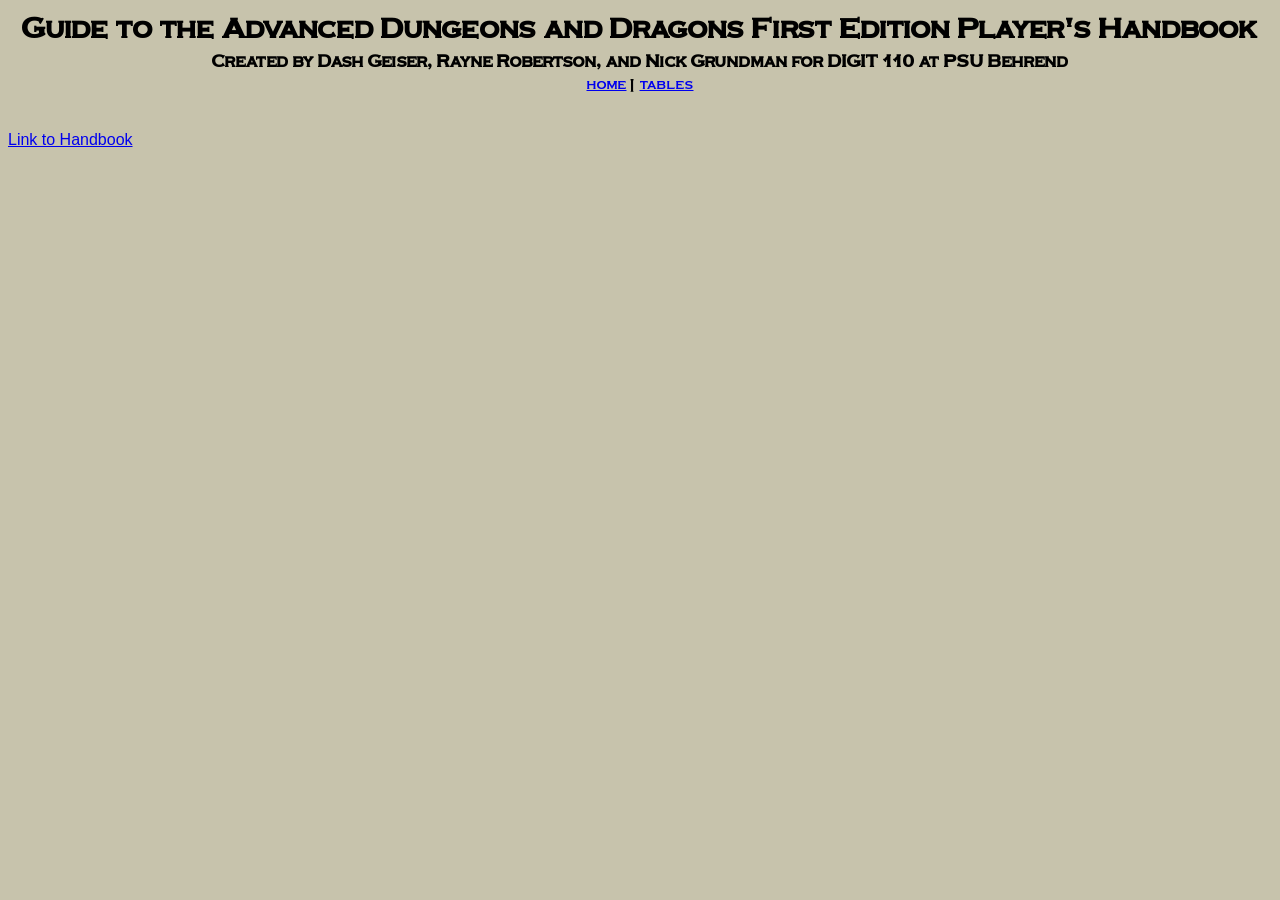
==== docs/index.html @ c31de9af "added subpage for tables and basic navbar" ====
<!DOCTYPE html>
<html xmlns="http://www.w3.org/1999/xhtml">
    <head>
        <title>AD&amp;D 1e Player's Handbook</title>
        <meta charset="UTF-8" />
        <meta name="viewport" content="width=device-width, initial-scale=1.0" />
        <link rel="stylesheet" type="text/css" href="style.css" />
    </head>
    
    <body>
        <header>
            <h1 class="header">Guide to the Advanced Dungeons and Dragons First Edition Player's Handbook</h1>
            <h3 class="header">Created by Dash Geiser, Rayne Robertson, and Nick Grundman for DIGIT 110 at PSU Behrend</h3>
            <nav>
                <a href="index.html">home</a> | <a href="tables.html">tables</a>
            </nav>
        </header>
        <p>
            <a href="content/tsr2010-players-handbook.pdf">Link to Handbook</a>
        </p>
    </body>
</html>
---- docs/style.css ----
@font-face {
  font-family: GothicOne; /* set name */
  src: url(fonts/MontenegrinGothicOne-Regular.ttf); /* url of the font */
}

body {
     background: rgb(199, 195, 172);
     font-family: Calibri, Arial, "Times New Roman";   
}

header {
    font-family: GothicOne, Calibri, Arial, "Times New Roman";   
    display: flex;
    text-align: center;
    justify-content: center;
    flex-direction: column;
}

/* 
 * nrg: All of this is very lazy and we need to make it nicer later .......
 */
h1.header {
    margin: 0px;
}

h3.header {
    margin: 0px;
}

nav {
    margin-bottom: 20px;
}

.styled-table {
    border-collapse: collapse;
    width: 100%;
    max-width: 100%;
    box-shadow: 0 5px 10px #062131;
    background-color: #b48e78;
    color: #f5e1da;
    text-align: left;
    font-size: 20px;
    padding: 12px 15px;
}

.styled-table tr.active-row {
    background-color: #7e6840;
}

.styled-table tbody tr:nth-child(odd) {
    background-color: #9c866a;
}
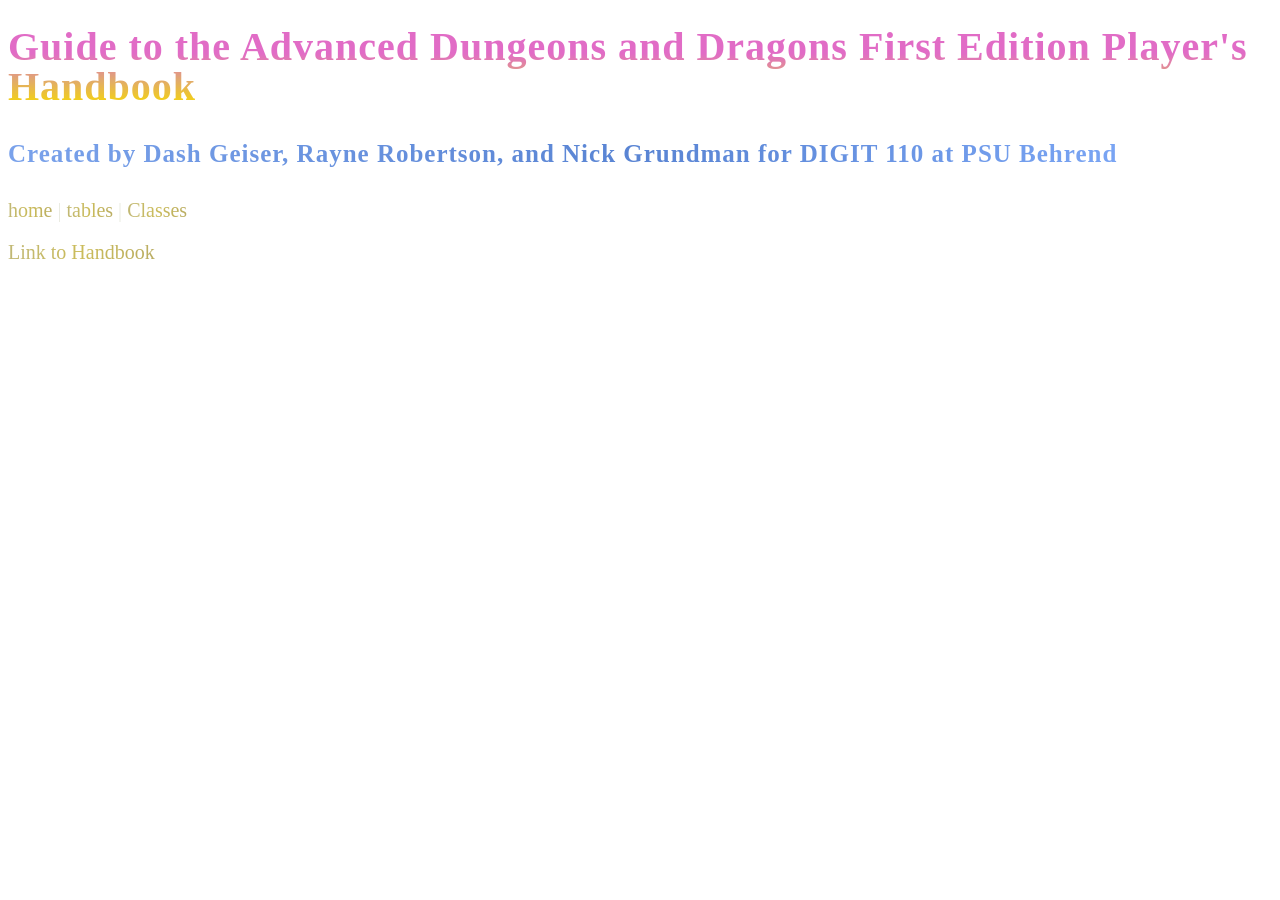
==== commit 8829254c: "wizard and css beginnings" ====
--- a/docs/index.html
+++ b/docs/index.html
@@ -12,7 +12,7 @@
             <h1 class="header">Guide to the Advanced Dungeons and Dragons First Edition Player's Handbook</h1>
             <h3 class="header">Created by Dash Geiser, Rayne Robertson, and Nick Grundman for DIGIT 110 at PSU Behrend</h3>
             <nav>
-                <a href="index.html">home</a> | <a href="tables.html">tables</a>
+                <a href="index.html">home</a> | <a href="tables.html">tables</a> | <a href="class.html">Classes</a>
             </nav>
         </header>
         <p>
--- a/docs/style.css
+++ b/docs/style.css
@@ -1,52 +1,330 @@
+.heading1 summary {
+    position: relative;
+    display: inline-block;
+
+    color: #4da3ff;
+    font-size: 40px;
+    letter-spacing: 1px;
+    font-family: Draconis;
+    line-height: 60px;
+    cursor: url("images/cursoractive.png"), auto;
+    list-style: none;
+
+    padding-bottom: 6px;
+}
+
+.heading1 summary::after {
+    content: "";
+    position: absolute;
+    left: -1px;
+    right: -300px;
+    bottom: 2px;
+    height: 3px;
+
+    background: linear-gradient(to right,
+            #4da3ff, #4da3ff, #4da3ff, #e06868,
+            transparent);
+}
+
+.heading2 summary {
+    position: relative;
+    display: inline-block;
+
+    color: #B5A642;
+    font-size: 30px;
+    letter-spacing: 1px;
+    font-family: Draconis;
+    line-height: 40px;
+    cursor: url("images/cursoractive.png"), auto;
+    list-style: none;
+
+    padding-bottom: 6px;
+}
+
+.heading2 summary::after {
+    content: "";
+    position: absolute;
+    left: -1px;
+    right: -300px;
+    bottom: 2px;
+    height: 2px;
+
+    background: linear-gradient(to right,
+            #B5A642, #67a540,
+            transparent);
+}
+
+.heading3 summary {
+    position: relative;
+    display: inline-block;
+
+    color: #5c9ce0;
+    font-size: 20px;
+    letter-spacing: 1px;
+    font-family: Draconis;
+    line-height: 30px;
+    cursor: url("images/cursoractive.png"), auto;
+    list-style: none;
+
+    padding-bottom: 6px;
+}
+
+.heading3 summary::after {
+    content: "";
+    position: absolute;
+    left: -1px;
+    right: -300px;
+    bottom: 2px;
+    height: 1px;
+
+    background: linear-gradient(to right,
+            #B5A642, #B5A642,
+            transparent);
+}
+
+h5 {
+    background-image: linear-gradient(to bottom, #e0d83f, #c5b54f, #b8b153, #cd5694);
+    background-clip: text;
+    color: transparent;
+    line-height: 60px;
+    text-align: center;
+    font-size: 60px;
+    letter-spacing: 1.5px;
+    font-family: Draconis;
+}
+
+h1 {
+    background-image: linear-gradient(to top, #f7da00, #e1aa6c, #e16cc6, #e16cc6);
+    background-clip: text;
+    color: transparent;
+    line-height: 40px;
+    font-size: 40px;
+    letter-spacing: 1px;
+    font-family: Draconis;
+}
+
+h2 {
+    background-image: linear-gradient(to right, #baae58, #a2974e, #baae63);
+    background-clip: text;
+    line-height: 40px;
+    font-size: 30px;
+    letter-spacing: 1px;
+    font-family: Draconis;
+    color: transparent;
+}
+
+h3 {
+    background-image: linear-gradient(to right, #7aa2eb, #5984d3, #84affe);
+    background-clip: text;
+    line-height: 40px;
+    font-size: 25px;
+    letter-spacing: 1px;
+    font-family: Draconis;
+    color: transparent;
+}
+
+h4 {
+    background-image: linear-gradient(to right, #7aebc9, #59d373, #84fed9);
+    background-clip: text;
+    line-height: 40px;
+    font-size: 22px;
+    letter-spacing: 1px;
+    font-family: Draconis;
+    color: transparent;
+}
+
+li {
+  line-height: 27px;
+}
+
 @font-face {
-  font-family: GothicOne; /* set name */
-  src: url(fonts/MontenegrinGothicOne-Regular.ttf); /* url of the font */
+    font-family: Bookerly;
+    src: url(font/Bookerly.ttf);
+
 }
 
 body {
-     background: rgb(199, 195, 172);
-     font-family: Calibri, Arial, "Times New Roman";   
-}
-
-header {
-    font-family: GothicOne, Calibri, Arial, "Times New Roman";   
+    background: url(images/wallpaperfgif.gif);
+    background-attachment: fixed;
+    line-height: 22px;
+    font-family: Bookerly, Draconis;
+    font-size: 20px;
+    color: #eaebe2;
+    cursor: url("images/cursorpassive.png"), auto;
+}
+
+strong {
+    line-height: 22px;
+    font-family: Bookerly, Draconis;
+    font-size: 20px;
+    color: #eceed8;
+    cursor: url("images/cursorpassive.png"), auto;
+}
+
+img {
+    width: 100%;
+    max-width: 500px;
+}
+
+.content {
+    column-width: 500px;
+    column-gap: 15px;
+    column-count: 2;
+    border: 3px solid;
+    border-image: linear-gradient(to top left, #c1ba86, #B5A642, #758e42) 1;
+    padding: 10px;
+}
+
+.content-close {
+
+    column-width: 500px;
+    column-gap: 30px;
+    column-count: 2;
+    border: 3px solid;
+    border-image: linear-gradient(to top left, #c1ba86, #B5A642, #758e42) 1;
+    padding: 10px;
+}
+
+.content-nocol {
+
+    border: 3px solid;
+    border-image: linear-gradient(to top left, #c1ba86, #B5A642, #758e42) 1;
+    padding: 10px;
+}
+
+.text-frame-close {
     display: flex;
+    justify-content: center;
+    align-items: center;
+    background-color: #08283a;
+    padding: 10px;
+    border-radius: 5px;
+    box-shadow: 0 5px 10px #03456e;
+    max-width: 900px;
+    min-width: 300px;
+    margin: 10px auto 0
+}
+
+.txtgrad {
+    background-image: linear-gradient(to bottom left, #b8ae68, #c1b56b, #b1a55a) 0;
+}
+
+.text-frame {
+    background-color: #08283a;
+    padding-top: 10px;
+    padding: 10px;
+    border-radius: 5px;
+    box-shadow: 0 5px 10px #03456e
+}
+
+.centered {
     text-align: center;
+}
+
+iframe {
+    align-items: center;
     justify-content: center;
+    text-align: center;
+}
+
+figure.block {
+    background-color: #062f47;
+    display: inline-flex;
+    border-style: solid;
+    border-width: 5px;
+    padding: 20px;
+    max-width: 350px;
+    border-radius: 5px;
+    box-shadow: 0 5px 10px #062131
+}
+
+figure.block:hover {
+    background-color: #c7eddf;
+    display: inline-flex;
+    border: #339575;
+    border-style: solid;
+    border-width: 5px;
+    padding: 25px;
+    margin-left: 50px;
+    border-radius: 5px;
+    justify-content: center;
+    align-items: center;
     flex-direction: column;
-}
-
-/* 
- * nrg: All of this is very lazy and we need to make it nicer later .......
- */
-h1.header {
-    margin: 0px;
-}
-
-h3.header {
-    margin: 0px;
-}
-
-nav {
-    margin-bottom: 20px;
-}
+    transform: scale(1.4);
+    transition-duration: 0.2s;
+    transition-property: all;
+    box-shadow: 0 7px 15px #036e47
+}
+
+hr {
+    background-image: linear-gradient(to top right, #c1b876, #cbbc5a, #a09552);
+    background-clip: all;
+    border: none;
+    height: 2px;
+    color: transparent;
+}
+
+a {
+    background-image: linear-gradient(to right, #c1b876, #cbbc5a, #baad63);
+    background-clip: text;
+    font-family: Bookerly, Draconis;
+    font-weight: 50px;
+    color: transparent;
+    cursor: url("images/cursoractive.png"), auto;
+    text-decoration: none;
+}
+
+
 
 .styled-table {
     border-collapse: collapse;
+    font: Bookerly;
     width: 100%;
     max-width: 100%;
     box-shadow: 0 5px 10px #062131;
-    background-color: #b48e78;
-    color: #f5e1da;
+    background-color: #11354b;
+    color: #eaebe2;
+
     text-align: left;
     font-size: 20px;
     padding: 12px 15px;
+
+}
+
+.table-scroll {
+    overflow-x: auto;
+    break-inside: avoid;
+    box-shadow: 0 5px 10px #062131;
+}
+
+.styled-table tbody tr:nth-child(odd) {
+    background-color: #08283a;
+}
+
+.styled-table td,
+.styled-table th {
+    padding: 12px 15px;
 }
 
 .styled-table tr.active-row {
-    background-color: #7e6840;
-}
-
-.styled-table tbody tr:nth-child(odd) {
-    background-color: #9c866a;
+    background-color: #114360;
+}
+
+button {
+    cursor: url("images/cursoractive.png"), auto;
+}
+
+.footer {
+    position: fixed;
+    background-color: #c7eddf;
+    display: inline-flex;
+    border: #339575;
+    border-style: solid;
+    border-width: 5px;
+    padding: 50px;
+    border-radius: 10px;
+    justify-content: center;
+    align-items: center;
+    flex-direction: column;
+    box-shadow: 0 5px 10px #036e47
 }
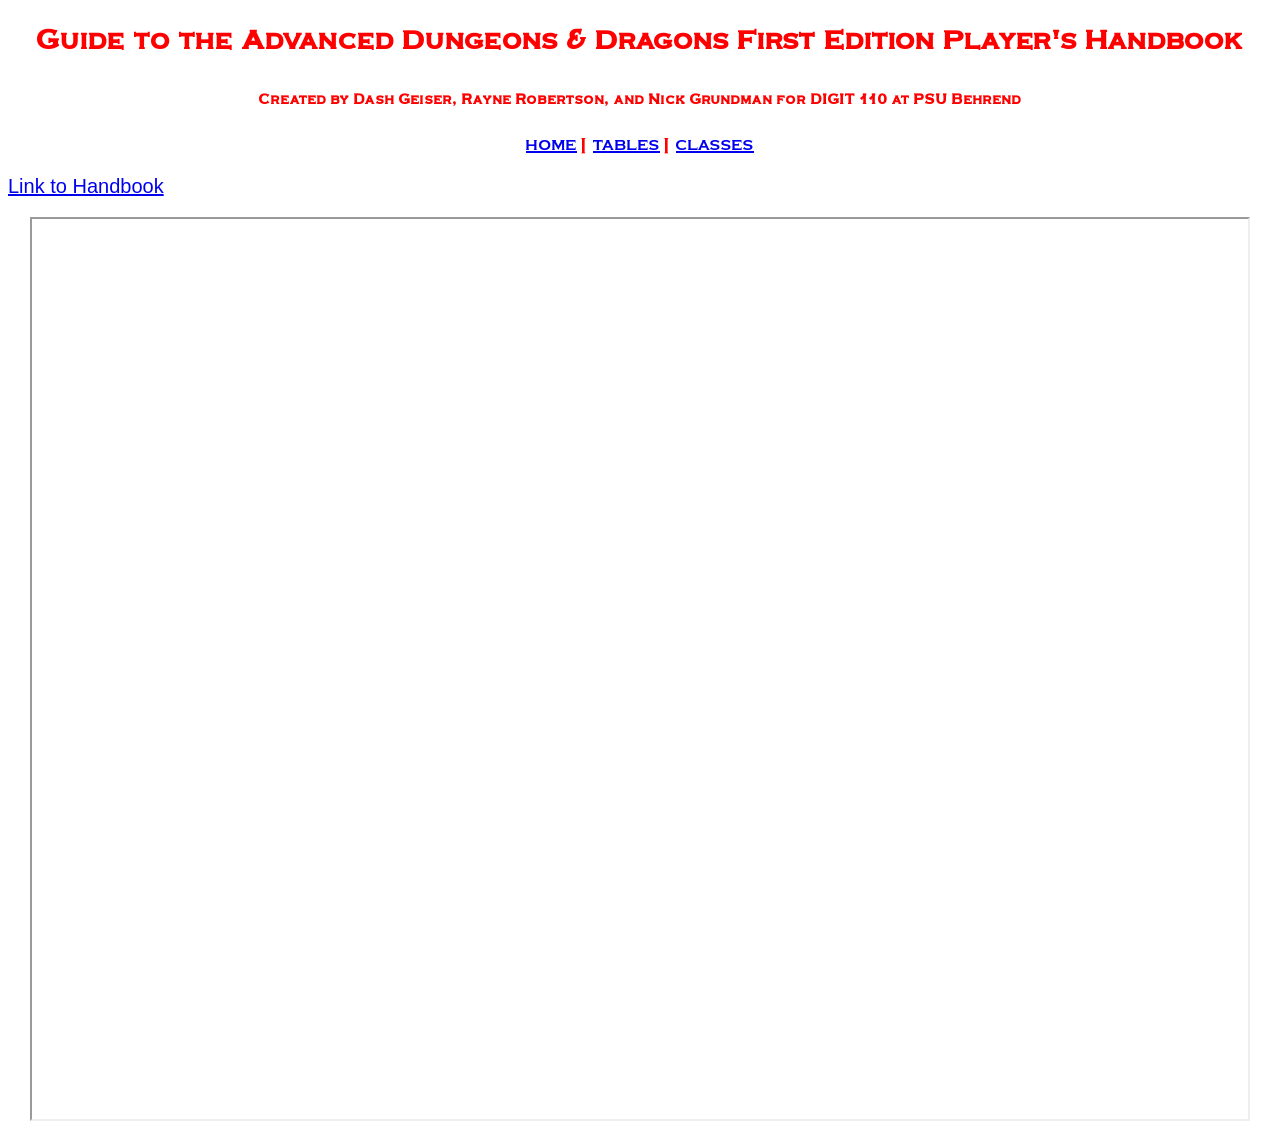
==== commit 9adc625f: "trimmed css and added iframe for pdf" ====
--- a/docs/index.html
+++ b/docs/index.html
@@ -9,14 +9,20 @@
     
     <body>
         <header>
-            <h1 class="header">Guide to the Advanced Dungeons and Dragons First Edition Player's Handbook</h1>
-            <h3 class="header">Created by Dash Geiser, Rayne Robertson, and Nick Grundman for DIGIT 110 at PSU Behrend</h3>
+            <h1 class="header">Guide to the Advanced Dungeons &amp; Dragons First Edition Player's Handbook</h1>
+            <h2 class="header">Created by Dash Geiser, Rayne Robertson, and Nick Grundman for DIGIT 110 at PSU Behrend</h2>
             <nav>
-                <a href="index.html">home</a> | <a href="tables.html">tables</a> | <a href="class.html">Classes</a>
+                <a href="index.html">home</a> | <a href="tables.html">tables</a> | <a href="class.html">classes</a>
             </nav>
         </header>
         <p>
             <a href="content/tsr2010-players-handbook.pdf">Link to Handbook</a>
         </p>
+        
+        <div class="centered">
+            <iframe src="content/players-handbook.pdf">
+                
+            </iframe>
+        </div>
     </body>
 </html>
--- a/docs/style.css
+++ b/docs/style.css
@@ -1,136 +1,13 @@
-.heading1 summary {
-    position: relative;
-    display: inline-block;
-
-    color: #4da3ff;
-    font-size: 40px;
-    letter-spacing: 1px;
-    font-family: Draconis;
-    line-height: 60px;
-    cursor: url("images/cursoractive.png"), auto;
-    list-style: none;
-
-    padding-bottom: 6px;
-}
-
-.heading1 summary::after {
-    content: "";
-    position: absolute;
-    left: -1px;
-    right: -300px;
-    bottom: 2px;
-    height: 3px;
-
-    background: linear-gradient(to right,
-            #4da3ff, #4da3ff, #4da3ff, #e06868,
-            transparent);
-}
-
-.heading2 summary {
-    position: relative;
-    display: inline-block;
-
-    color: #B5A642;
+h1 {
+    line-height: 40px;
     font-size: 30px;
     letter-spacing: 1px;
-    font-family: Draconis;
-    line-height: 40px;
-    cursor: url("images/cursoractive.png"), auto;
-    list-style: none;
-
-    padding-bottom: 6px;
-}
-
-.heading2 summary::after {
-    content: "";
-    position: absolute;
-    left: -1px;
-    right: -300px;
-    bottom: 2px;
-    height: 2px;
-
-    background: linear-gradient(to right,
-            #B5A642, #67a540,
-            transparent);
-}
-
-.heading3 summary {
-    position: relative;
-    display: inline-block;
-
-    color: #5c9ce0;
-    font-size: 20px;
-    letter-spacing: 1px;
-    font-family: Draconis;
-    line-height: 30px;
-    cursor: url("images/cursoractive.png"), auto;
-    list-style: none;
-
-    padding-bottom: 6px;
-}
-
-.heading3 summary::after {
-    content: "";
-    position: absolute;
-    left: -1px;
-    right: -300px;
-    bottom: 2px;
-    height: 1px;
-
-    background: linear-gradient(to right,
-            #B5A642, #B5A642,
-            transparent);
-}
-
-h5 {
-    background-image: linear-gradient(to bottom, #e0d83f, #c5b54f, #b8b153, #cd5694);
-    background-clip: text;
-    color: transparent;
-    line-height: 60px;
-    text-align: center;
-    font-size: 60px;
-    letter-spacing: 1.5px;
-    font-family: Draconis;
-}
-
-h1 {
-    background-image: linear-gradient(to top, #f7da00, #e1aa6c, #e16cc6, #e16cc6);
-    background-clip: text;
-    color: transparent;
-    line-height: 40px;
-    font-size: 40px;
-    letter-spacing: 1px;
-    font-family: Draconis;
 }
 
 h2 {
-    background-image: linear-gradient(to right, #baae58, #a2974e, #baae63);
-    background-clip: text;
     line-height: 40px;
-    font-size: 30px;
+    font-size: 15px;
     letter-spacing: 1px;
-    font-family: Draconis;
-    color: transparent;
-}
-
-h3 {
-    background-image: linear-gradient(to right, #7aa2eb, #5984d3, #84affe);
-    background-clip: text;
-    line-height: 40px;
-    font-size: 25px;
-    letter-spacing: 1px;
-    font-family: Draconis;
-    color: transparent;
-}
-
-h4 {
-    background-image: linear-gradient(to right, #7aebc9, #59d373, #84fed9);
-    background-clip: text;
-    line-height: 40px;
-    font-size: 22px;
-    letter-spacing: 1px;
-    font-family: Draconis;
-    color: transparent;
 }
 
 li {
@@ -138,75 +15,38 @@
 }
 
 @font-face {
-    font-family: Bookerly;
-    src: url(font/Bookerly.ttf);
+  font-family: MontenegrinGothicOne-Regular;
+  src: url("fonts/MontenegrinGothicOne-Regular.ttf");
+}
 
+header {
+    text-align: center;
+    align-items: center;
+    justify-content: center;
+    font-family: MontenegrinGothicOne-Regular, "Times New Roman";
+    color: red;
+}
+
+navbar {
+    text-align: center;
+    align-items: center;
+    justify-content: center;
 }
 
 body {
-    background: url(images/wallpaperfgif.gif);
-    background-attachment: fixed;
     line-height: 22px;
-    font-family: Bookerly, Draconis;
+    font-family: Calibri, Arial, "Times New Roman";
     font-size: 20px;
     color: #eaebe2;
-    cursor: url("images/cursorpassive.png"), auto;
 }
 
 strong {
-    line-height: 22px;
-    font-family: Bookerly, Draconis;
-    font-size: 20px;
     color: #eceed8;
-    cursor: url("images/cursorpassive.png"), auto;
 }
 
 img {
     width: 100%;
     max-width: 500px;
-}
-
-.content {
-    column-width: 500px;
-    column-gap: 15px;
-    column-count: 2;
-    border: 3px solid;
-    border-image: linear-gradient(to top left, #c1ba86, #B5A642, #758e42) 1;
-    padding: 10px;
-}
-
-.content-close {
-
-    column-width: 500px;
-    column-gap: 30px;
-    column-count: 2;
-    border: 3px solid;
-    border-image: linear-gradient(to top left, #c1ba86, #B5A642, #758e42) 1;
-    padding: 10px;
-}
-
-.content-nocol {
-
-    border: 3px solid;
-    border-image: linear-gradient(to top left, #c1ba86, #B5A642, #758e42) 1;
-    padding: 10px;
-}
-
-.text-frame-close {
-    display: flex;
-    justify-content: center;
-    align-items: center;
-    background-color: #08283a;
-    padding: 10px;
-    border-radius: 5px;
-    box-shadow: 0 5px 10px #03456e;
-    max-width: 900px;
-    min-width: 300px;
-    margin: 10px auto 0
-}
-
-.txtgrad {
-    background-image: linear-gradient(to bottom left, #b8ae68, #c1b56b, #b1a55a) 0;
 }
 
 .text-frame {
@@ -225,70 +65,28 @@
     align-items: center;
     justify-content: center;
     text-align: center;
+    width: 95vw;
+    height: 100vh;
 }
 
-figure.block {
-    background-color: #062f47;
-    display: inline-flex;
-    border-style: solid;
-    border-width: 5px;
-    padding: 20px;
-    max-width: 350px;
-    border-radius: 5px;
-    box-shadow: 0 5px 10px #062131
+.content {
+    column-width: 500px;
+    column-gap: 15px;
+    column-count: 2;
+    border: 3px solid;
+    padding: 10px;
 }
-
-figure.block:hover {
-    background-color: #c7eddf;
-    display: inline-flex;
-    border: #339575;
-    border-style: solid;
-    border-width: 5px;
-    padding: 25px;
-    margin-left: 50px;
-    border-radius: 5px;
-    justify-content: center;
-    align-items: center;
-    flex-direction: column;
-    transform: scale(1.4);
-    transition-duration: 0.2s;
-    transition-property: all;
-    box-shadow: 0 7px 15px #036e47
-}
-
-hr {
-    background-image: linear-gradient(to top right, #c1b876, #cbbc5a, #a09552);
-    background-clip: all;
-    border: none;
-    height: 2px;
-    color: transparent;
-}
-
-a {
-    background-image: linear-gradient(to right, #c1b876, #cbbc5a, #baad63);
-    background-clip: text;
-    font-family: Bookerly, Draconis;
-    font-weight: 50px;
-    color: transparent;
-    cursor: url("images/cursoractive.png"), auto;
-    text-decoration: none;
-}
-
-
 
 .styled-table {
     border-collapse: collapse;
-    font: Bookerly;
     width: 100%;
     max-width: 100%;
     box-shadow: 0 5px 10px #062131;
     background-color: #11354b;
     color: #eaebe2;
-
     text-align: left;
     font-size: 20px;
     padding: 12px 15px;
-
 }
 
 .table-scroll {
@@ -308,23 +106,4 @@
 
 .styled-table tr.active-row {
     background-color: #114360;
-}
-
-button {
-    cursor: url("images/cursoractive.png"), auto;
-}
-
-.footer {
-    position: fixed;
-    background-color: #c7eddf;
-    display: inline-flex;
-    border: #339575;
-    border-style: solid;
-    border-width: 5px;
-    padding: 50px;
-    border-radius: 10px;
-    justify-content: center;
-    align-items: center;
-    flex-direction: column;
-    box-shadow: 0 5px 10px #036e47
 }
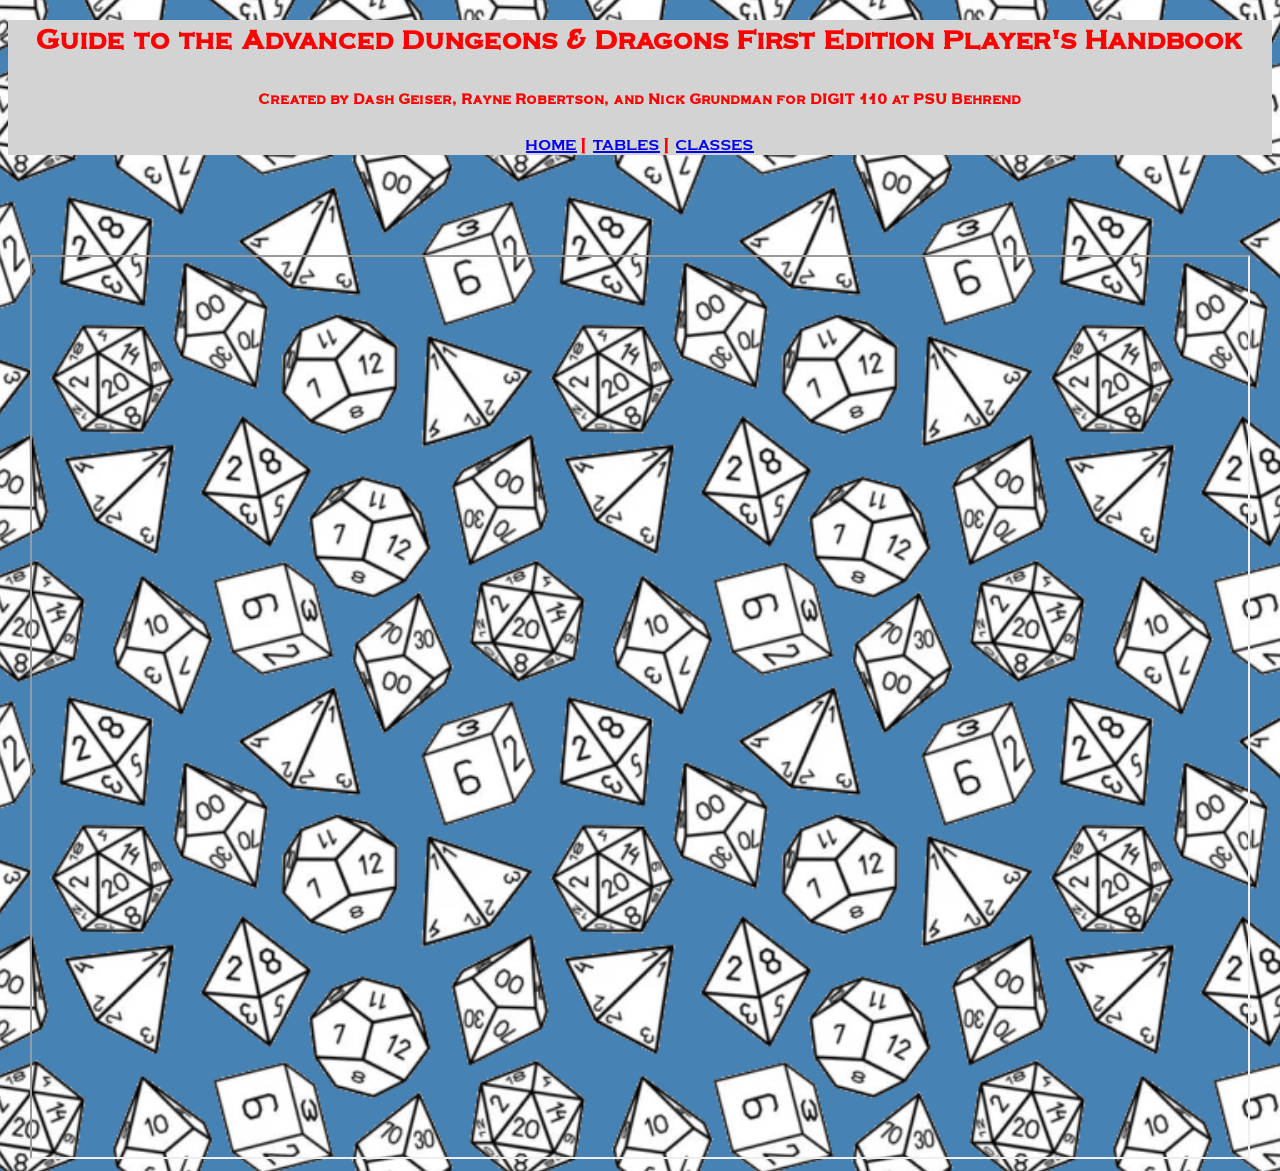
==== commit 07c0886a: "changed background to be awesomegaagaa" ====
--- a/docs/index.html
+++ b/docs/index.html
@@ -15,9 +15,6 @@
                 <a href="index.html">home</a> | <a href="tables.html">tables</a> | <a href="class.html">classes</a>
             </nav>
         </header>
-        <p>
-            <a href="content/tsr2010-players-handbook.pdf">Link to Handbook</a>
-        </p>
         
         <div class="centered">
             <iframe src="content/players-handbook.pdf">
--- a/docs/style.css
+++ b/docs/style.css
@@ -25,6 +25,8 @@
     justify-content: center;
     font-family: MontenegrinGothicOne-Regular, "Times New Roman";
     color: red;
+    margin-bottom: 5em;
+    background-color: lightgray;
 }
 
 navbar {
@@ -34,11 +36,26 @@
 }
 
 body {
+    background: url("content/background-dice.webp");
+    background-repeat: repeat;
+    background-size: 1000px 1000px;
+    background-color: steelBlue;
+    animation: scroll 100s linear infinite;
     line-height: 22px;
     font-family: Calibri, Arial, "Times New Roman";
     font-size: 20px;
     color: #eaebe2;
 }
+
+@keyframes scroll {
+    from {
+    background-position: 0 0;
+    }
+    to {
+    background-position: 2000px 1000px;
+    }
+}
+
 
 strong {
     color: #eceed8;
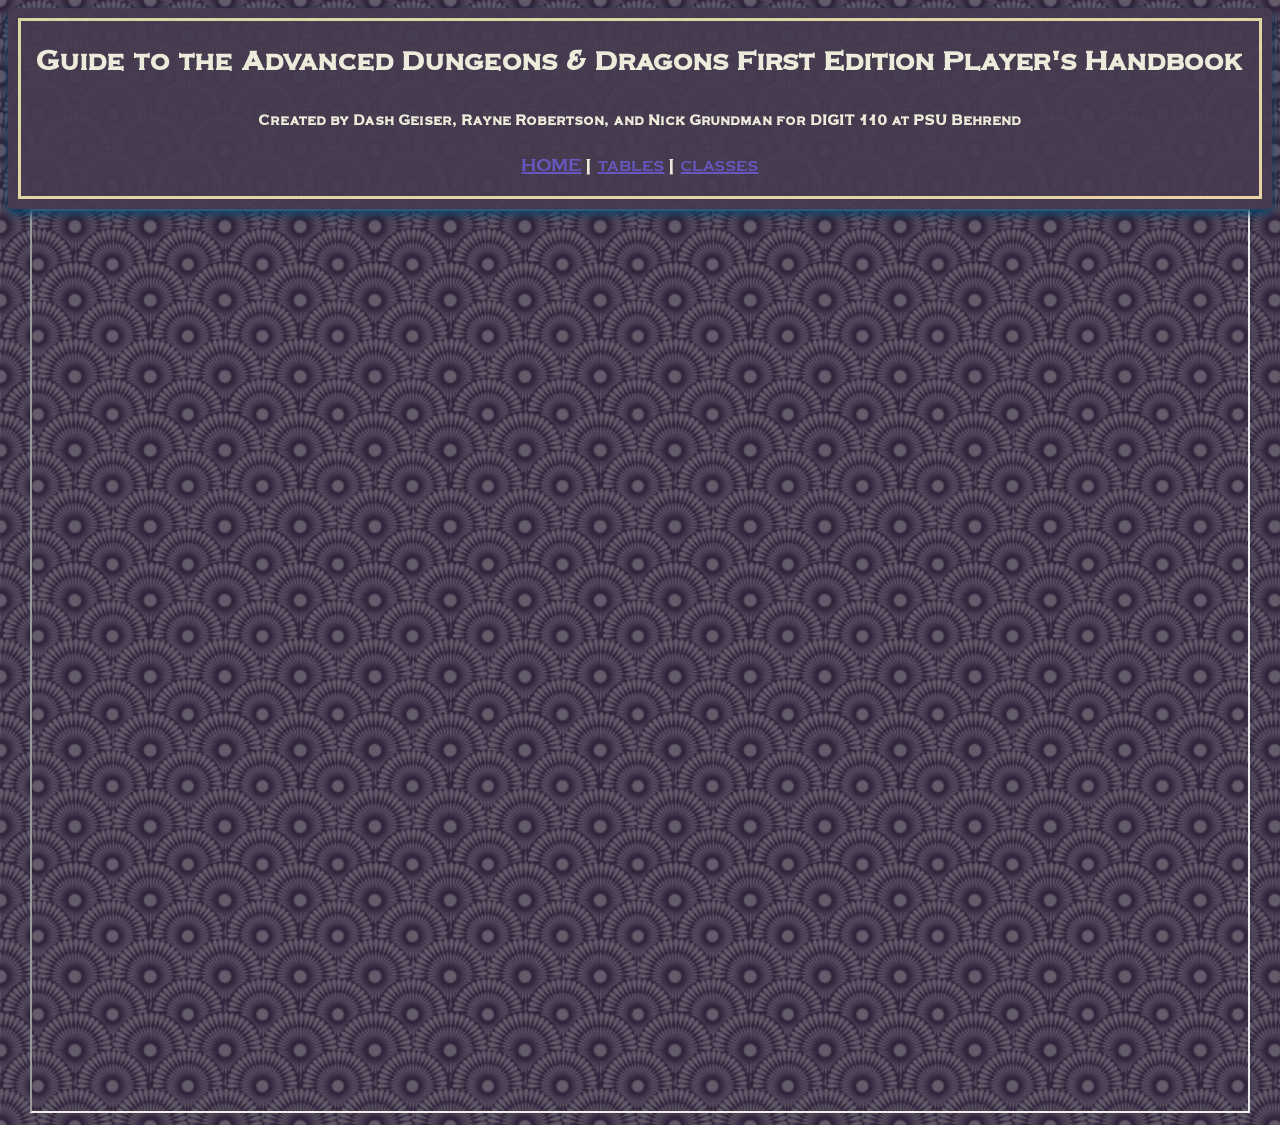
==== commit 95931c13: "css changes to appease the needy colorblind man" ====
--- a/docs/index.html
+++ b/docs/index.html
@@ -8,13 +8,18 @@
     </head>
     
     <body>
-        <header>
-            <h1 class="header">Guide to the Advanced Dungeons &amp; Dragons First Edition Player's Handbook</h1>
-            <h2 class="header">Created by Dash Geiser, Rayne Robertson, and Nick Grundman for DIGIT 110 at PSU Behrend</h2>
-            <nav>
-                <a href="index.html">home</a> | <a href="tables.html">tables</a> | <a href="class.html">classes</a>
-            </nav>
-        </header>
+        <div class="text-frame">
+            <header>
+                <h1 class="header">Guide to the Advanced Dungeons &amp; Dragons First Edition Player's
+                    Handbook</h1>
+                <h2 class="header">Created by Dash Geiser, Rayne Robertson, and Nick Grundman for DIGIT
+                    110 at PSU Behrend</h2>
+                <nav>
+                    <a href="index.html">HOME</a> | <a href="tables.html">tables</a> | <a
+                        href="class.html">classes</a>
+                </nav>
+            </header>
+        </div>
         
         <div class="centered">
             <iframe src="content/players-handbook.pdf">
--- a/docs/style.css
+++ b/docs/style.css
@@ -19,14 +19,19 @@
   src: url("fonts/MontenegrinGothicOne-Regular.ttf");
 }
 
+a {
+    color: slateBlue;
+}
+
 header {
     text-align: center;
     align-items: center;
     justify-content: center;
     font-family: MontenegrinGothicOne-Regular, "Times New Roman";
-    color: red;
-    margin-bottom: 5em;
-    background-color: lightgray;
+    padding-bottom: 1em;
+    border-radius: 5px;
+    border: 3px solid;
+    border-image: linear-gradient(to top left, #FAE4AF, #E7E8AC) 1;
 }
 
 navbar {
@@ -35,16 +40,25 @@
     justify-content: center;
 }
 
+.text-frame {
+    background-color: #463B4F;
+    padding-top: 10px;
+    padding: 10px;
+    border-radius: 5px;
+    box-shadow: 0 5px 10px #03456e;
+    opacity: 90%;
+}
+
 body {
-    background: url("content/background-dice.webp");
+    background: url("content/washi.png");
     background-repeat: repeat;
-    background-size: 1000px 1000px;
-    background-color: steelBlue;
-    animation: scroll 100s linear infinite;
+    background-size: 150px 150px;
+    background-color: #32253D;
+    animation: scroll 10s linear infinite;
     line-height: 22px;
     font-family: Calibri, Arial, "Times New Roman";
     font-size: 20px;
-    color: #eaebe2;
+    color: #FFFFEB;
 }
 
 @keyframes scroll {
@@ -52,7 +66,7 @@
     background-position: 0 0;
     }
     to {
-    background-position: 2000px 1000px;
+    background-position: 300px 150px;
     }
 }
 
@@ -64,14 +78,6 @@
 img {
     width: 100%;
     max-width: 500px;
-}
-
-.text-frame {
-    background-color: #08283a;
-    padding-top: 10px;
-    padding: 10px;
-    border-radius: 5px;
-    box-shadow: 0 5px 10px #03456e
 }
 
 .centered {
@@ -92,6 +98,7 @@
     column-count: 2;
     border: 3px solid;
     padding: 10px;
+    border-image: linear-gradient(to top left, #FAE4AF, #E7E8AC) 1;
 }
 
 .styled-table {
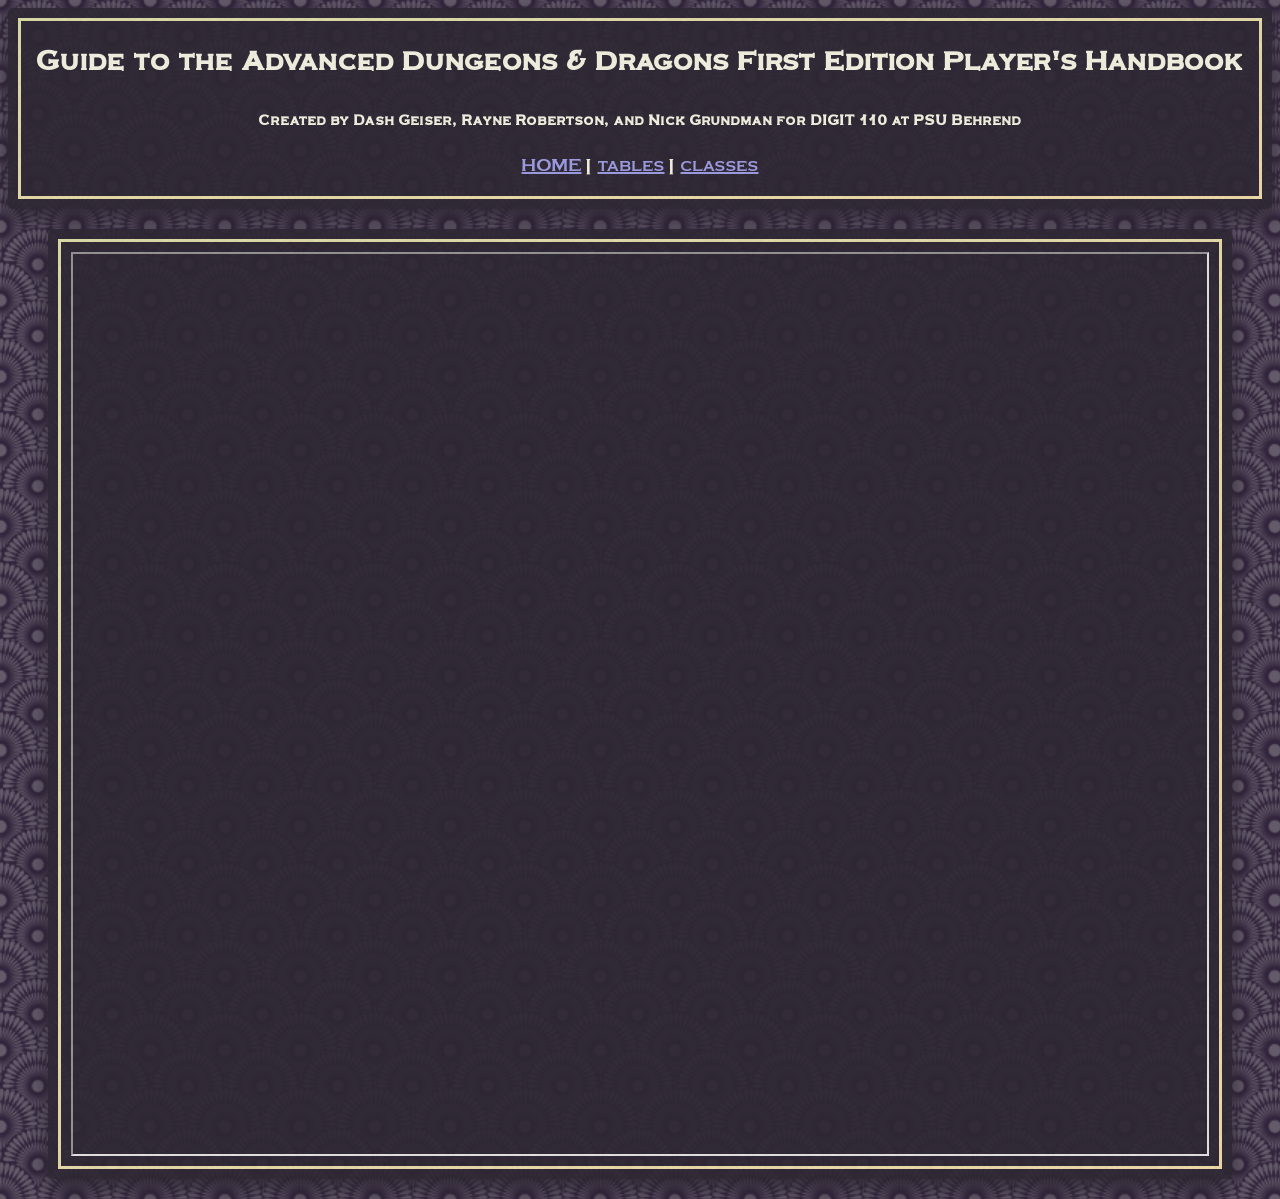
==== commit 01a216a8: "changed formatting for iframe" ====
--- a/docs/index.html
+++ b/docs/index.html
@@ -20,11 +20,14 @@
                 </nav>
             </header>
         </div>
-        
-        <div class="centered">
-            <iframe src="content/players-handbook.pdf">
-                
-            </iframe>
-        </div>
+        <figure>
+            <div class="text-frame">
+                <div class="content">
+                    <div class="centered">
+                        <iframe src="content/players-handbook.pdf"/>
+                    </div>
+                </div>
+            </div>
+        </figure>
     </body>
 </html>
--- a/docs/style.css
+++ b/docs/style.css
@@ -20,7 +20,7 @@
 }
 
 a {
-    color: slateBlue;
+    color: #A4A4ED;
 }
 
 header {
@@ -40,12 +40,16 @@
     justify-content: center;
 }
 
+figure {
+    
+}
+
 .text-frame {
-    background-color: #463B4F;
+    background-color: #2E2733;
     padding-top: 10px;
     padding: 10px;
     border-radius: 5px;
-    box-shadow: 0 5px 10px #03456e;
+    box-shadow: 0 10px 20px #2E2733;
     opacity: 90%;
 }
 
@@ -70,7 +74,6 @@
     }
 }
 
-
 strong {
     color: #eceed8;
 }
@@ -81,18 +84,27 @@
 }
 
 .centered {
+    display: flex;
     text-align: center;
+    align-items: center;
+    justify-content: center;
 }
 
 iframe {
     align-items: center;
     justify-content: center;
     text-align: center;
-    width: 95vw;
+    width: 100%;
     height: 100vh;
 }
 
 .content {
+    border: 3px solid;
+    padding: 10px;
+    border-image: linear-gradient(to top left, #FAE4AF, #E7E8AC) 1;
+}
+
+.content-cols {
     column-width: 500px;
     column-gap: 15px;
     column-count: 2;
@@ -105,7 +117,7 @@
     border-collapse: collapse;
     width: 100%;
     max-width: 100%;
-    box-shadow: 0 5px 10px #062131;
+    box-shadow: 0 5px 10px #2E2733;
     background-color: #11354b;
     color: #eaebe2;
     text-align: left;
@@ -116,7 +128,7 @@
 .table-scroll {
     overflow-x: auto;
     break-inside: avoid;
-    box-shadow: 0 5px 10px #062131;
+    box-shadow: 0 5px 10px #2E2733;
 }
 
 .styled-table tbody tr:nth-child(odd) {
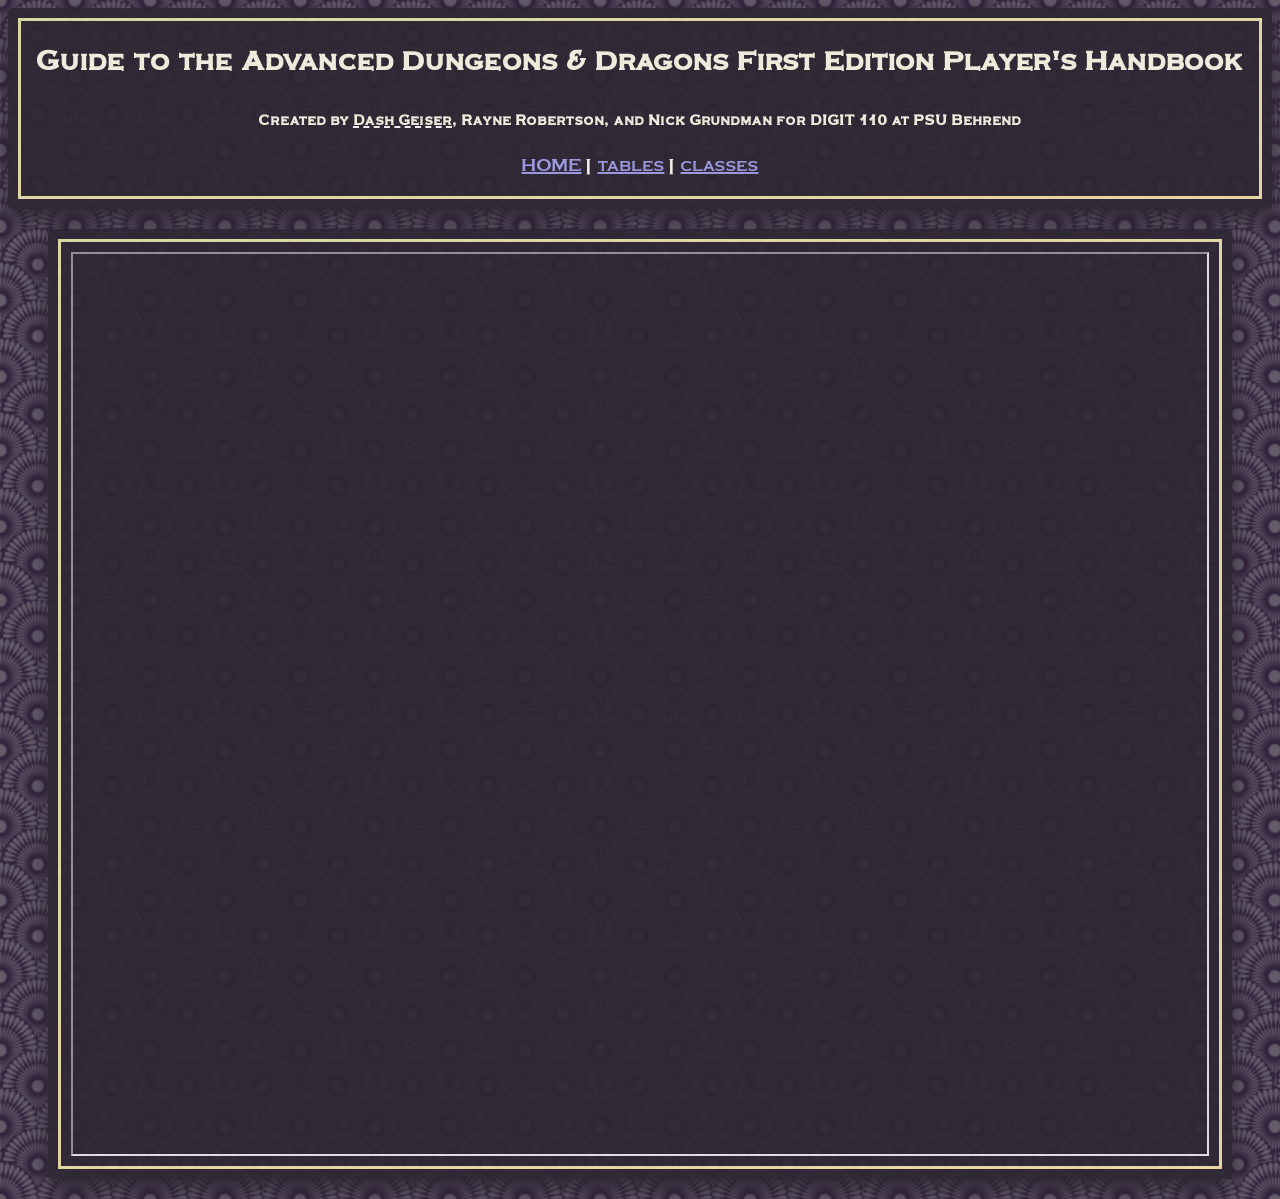
==== commit 25aa14a0: "added vibe-coded-xslt-modified output.html as a demonstration of the tooltips" ====
--- a/docs/index.html
+++ b/docs/index.html
@@ -12,7 +12,7 @@
             <header>
                 <h1 class="header">Guide to the Advanced Dungeons &amp; Dragons First Edition Player's
                     Handbook</h1>
-                <h2 class="header">Created by Dash Geiser, Rayne Robertson, and Nick Grundman for DIGIT
+                <h2 class="header">Created by <span title="doofus">Dash Geiser</span>, Rayne Robertson, and Nick Grundman for DIGIT
                     110 at PSU Behrend</h2>
                 <nav>
                     <a href="index.html">HOME</a> | <a href="tables.html">tables</a> | <a
--- a/docs/style.css
+++ b/docs/style.css
@@ -63,6 +63,10 @@
     font-family: Calibri, Arial, "Times New Roman";
     font-size: 20px;
     color: #FFFFEB;
+}
+
+span {
+    text-decoration: underline dashed white 1.5px;
 }
 
 @keyframes scroll {
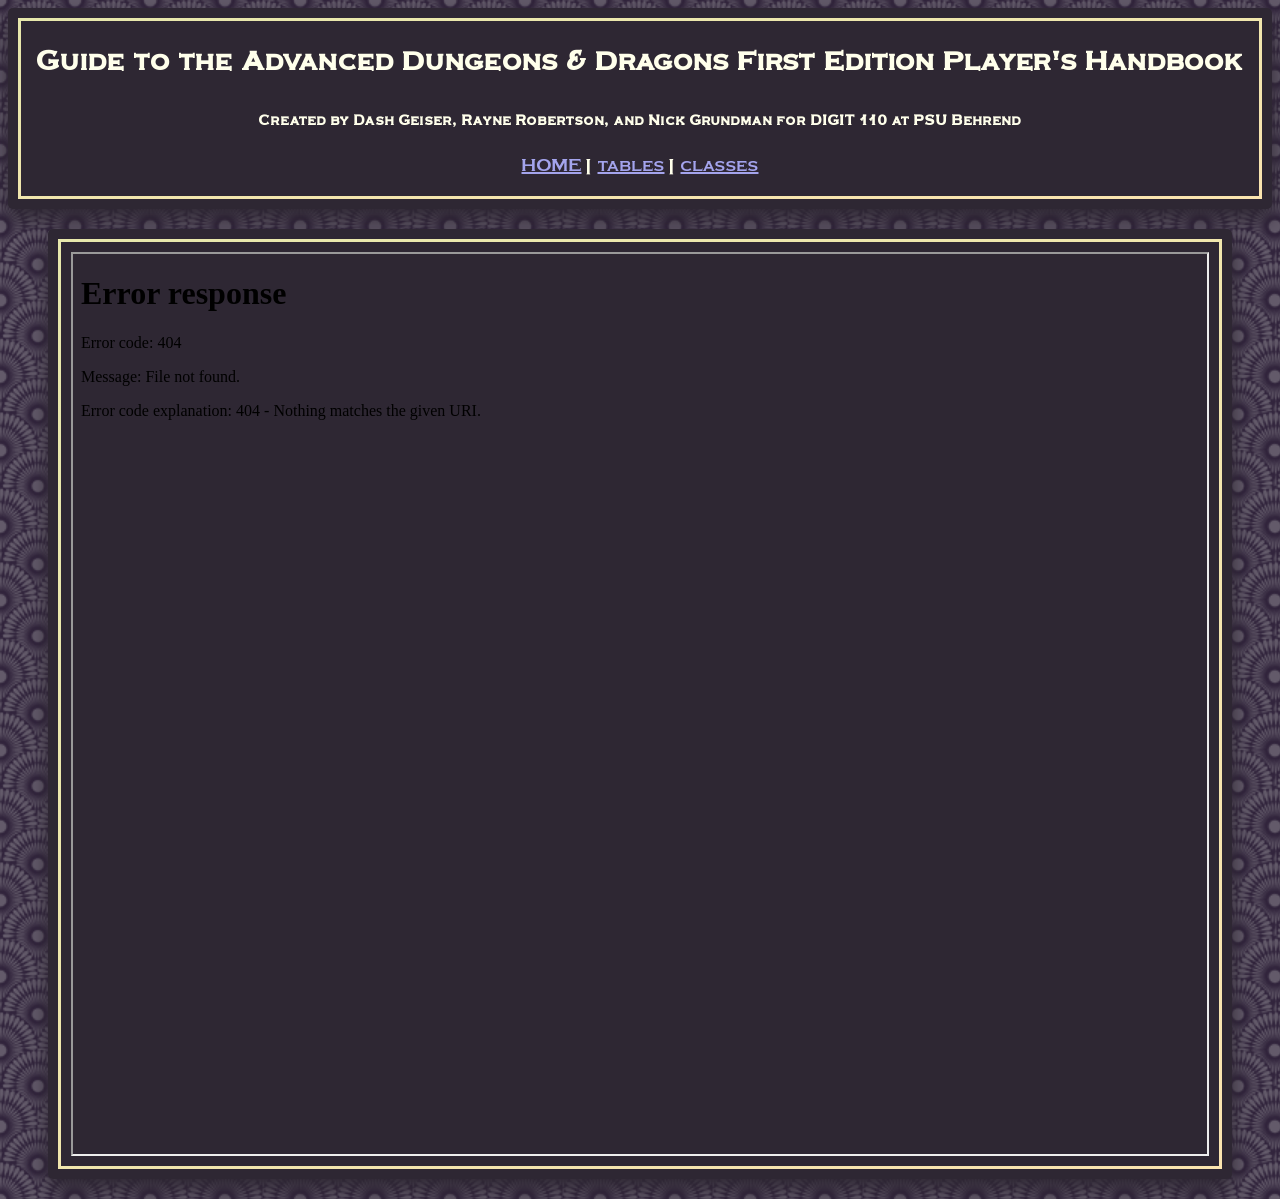
==== commit f0f18539: "put handbook in tooltip with collapsible JS button" ====
--- a/docs/index.html
+++ b/docs/index.html
@@ -24,7 +24,7 @@
             <div class="text-frame">
                 <div class="content">
                     <div class="centered">
-                        <iframe src="content/players-handbook.pdf"/>
+                        <iframe src="{concat('content/players-handbook.pdf', '#page=', $matchingGloss/@n)}"/>
                     </div>
                 </div>
             </div>
--- a/docs/style.css
+++ b/docs/style.css
@@ -50,7 +50,7 @@
     padding: 10px;
     border-radius: 5px;
     box-shadow: 0 10px 20px #2E2733;
-    opacity: 90%;
+    opacity: 1;
 }
 
 body {
@@ -66,7 +66,68 @@
 }
 
 span {
-    text-decoration: underline dashed white 1.5px;
+    cursor: pointer;
+}
+
+span.char_stats {
+    color: #F0C271;
+    text-shadow: 0.5px 0.5px 2px #F0C271;
+}
+
+span.char_build {
+    color: #A7E09B;
+    text-shadow: 0.5px 0.5px 2px #A7E09B;
+}
+
+span.game_desc {
+    color: #A4ABE0;
+    text-shadow: 0.5px 0.5px 2px #A4ABE0;
+}
+
+span.combat_desc {
+    color: #E0ADA4;
+    text-shadow: 0.5px 0.5px 2px #E0ADA4;
+}
+
+.tooltip-trigger {
+    position: relative;
+    cursor: help;
+}
+
+.tooltip-trigger:hover span.tt-frame {
+    display: block;
+    opacity: 1;
+}
+
+span.tt-frame {
+    display: none;
+    position: fixed;
+    top: 0;
+    left: 0;
+    opacity: 1;
+    z-index: 1000;
+    background-color: #4c6280;
+    border-radius: 5px;
+    box-shadow: 0 5px 10px #030f16;
+    padding: 8px;
+    color: #FFFFEB;
+    width: max-content;
+    max-width: min(750px, calc(100vw - 32px));
+    /* nrg: nobody else likes the justify :(
+     * text-align: justify;  */
+}
+
+span.tt-cont {
+    display: block;
+    border: 3px solid;
+    opacity: 1;
+    border-image: linear-gradient(to top left, #FAE4AF, #E7E8AC) 1;
+    padding: 8px;
+}
+
+span.tt-desc {
+    font-style: italic;
+    font-weight: 700;
 }
 
 @keyframes scroll {
@@ -100,6 +161,22 @@
     text-align: center;
     width: 100%;
     height: 100vh;
+}
+
+.collapseButton {
+    background-color: #eee;
+    color: #444;
+    cursor: pointer;
+    padding: 5px;
+}
+
+.active, .collapseButton:hover {
+  background-color: #ccc;
+}
+
+.collapsible {
+  display: none;
+  overflow: hidden;
 }
 
 .content {
